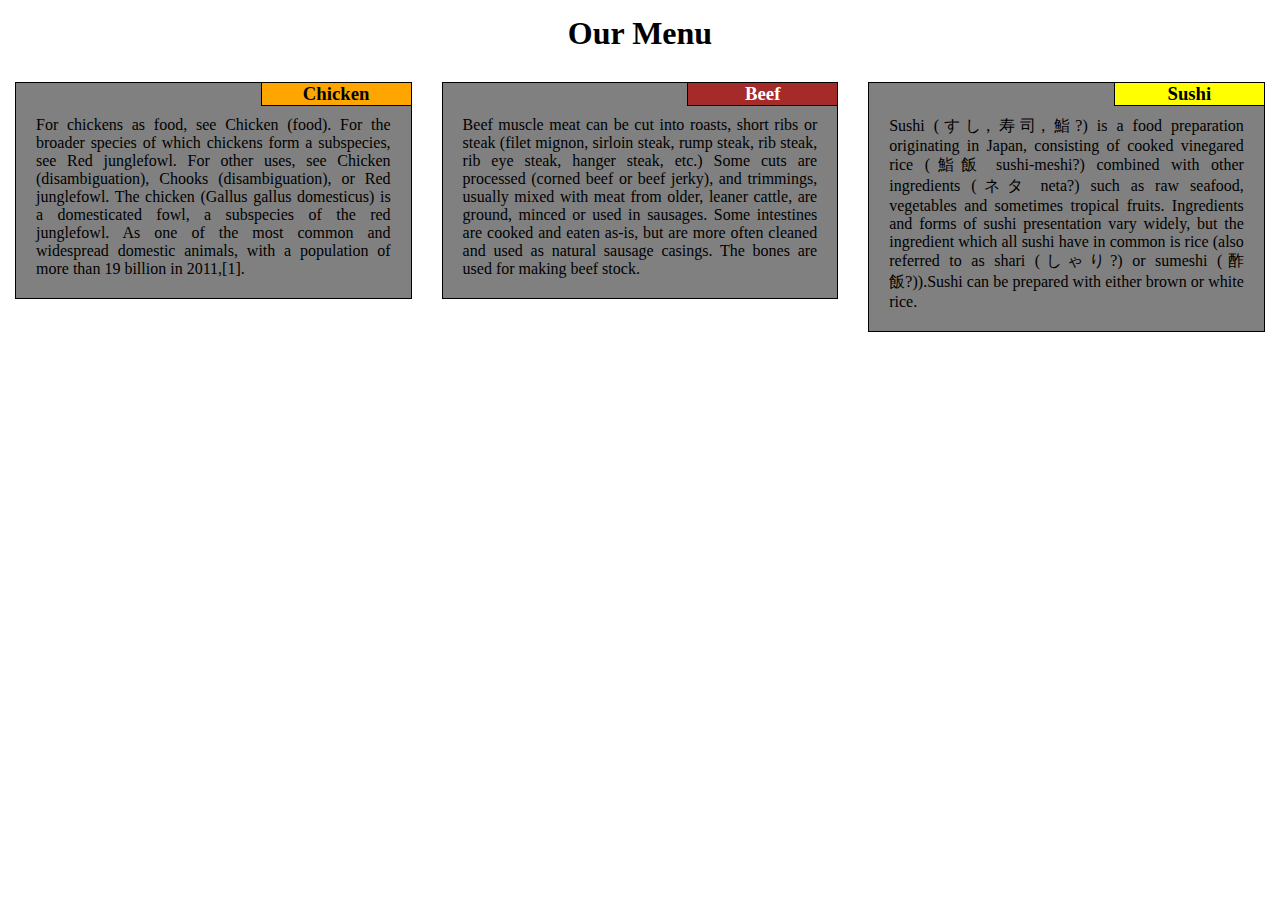
==== module2-solution/index.html @ 974adfeb "Module2 assignment" ====
<!DOCTYPE html>
<html>
<head>
<meta charset="utf-8">
	<meta http-equiv="X-UA-Compatible" content="IE=edge">
<meta name="viewport" content="width=device-width, initial-scale=1">
<link href="css/style.css" rel="stylesheet">
	<title>Module 2 solution</title>

	<!-- HTML5 shim and Respond.js for IE8 support of HTML5 elements and media queries -->
	<!--[if lt IE 9]>
		<script src="https://oss.maxcdn.com/html5shiv/3.7.2/html5shiv.min.js"></script>
		<script src="https://oss.maxcdn.com/respond/1.4.2/respond.min.js"></script>
	<![endif]-->
</head>
<body>
<h1>Our Menu</h1>
	
	<div class="col-lg-4 col-md-6 col-sm-12">
		<div class="content">
			<div class="content-header"><h3 class="chicken">Chicken</h3></div>
			<p>
			For chickens as food, see Chicken (food). For the broader species of which chickens form a subspecies, see Red junglefowl. For other uses, see Chicken (disambiguation), Chooks (disambiguation), or Red junglefowl. The chicken (Gallus gallus domesticus) is a domesticated fowl, a subspecies of the red junglefowl. As one of the most common and widespread domestic animals, with a population of more than 19 billion in 2011,[1].
			</p>
		</div>
	</div>
	
	<div class="col-lg-4 col-md-6 col-sm-12">
		<div class="content">
			<div class="content-header"><h3 class="beef">Beef</h3></div>
			<p>
				Beef muscle meat can be cut into roasts, short ribs or steak (filet mignon, sirloin steak, rump steak, rib steak, rib eye steak, hanger steak, etc.) Some cuts are processed (corned beef or beef jerky), and trimmings, usually mixed with meat from older, leaner cattle, are ground, minced or used in sausages. Some intestines are cooked and eaten as-is, but are more often cleaned and used as natural sausage casings. The bones are used for making beef stock.
			</p>
		</div>
	</div>
	
	<div class="col-lg-4 col-md-12 col-sm-12">
		<div class="content">
			<div class="content-header"><h3 class="sushi">Sushi</h3></div>
			<p>
				Sushi (すし, 寿司, 鮨?) is a food preparation originating in Japan, consisting of cooked vinegared rice (鮨飯 sushi-meshi?) combined with other ingredients (ネタ neta?) such as raw seafood, vegetables and sometimes tropical fruits. Ingredients and forms of sushi presentation vary widely, but the ingredient which all sushi have in common is rice (also referred to as shari (しゃり?) or sumeshi (酢飯?)).Sushi can be prepared with either brown or white rice. 
			</p>
		</div>
	</div>
</body>
</html>
---- module2-solution/css/style.css ----
/********** Base styles **********/
* {
	box-sizing: border-box;
	margin: 0;
	padding: 0;
}
h1 {
	margin: 15px;
	text-align: center;
	
}

p {
	margin: 20px;
	text-align: justify;
	display: block;
	clear: both;
}


.chicken { background-color: orange; }
.beef { background-color: brown; color: white;  }
.sushi { background-color: yellow; }

.content {
	background-color: grey;
	border: 1px solid black;
}

.content-header { 
	float: right;
	display: block;
	
	position: relative;
	top: 0px;
	clear: both;
	

	
	width: 150px;
	
	text-align: center;
	
	margin-bottom: 10px;
	border-left: 1px solid black;
	border-bottom: 1px solid black;
}

/********** Desktop **********/
@media (min-width: 992px) {
	.col-lg-1, .col-lg-2, .col-lg-3, .col-lg-4, .col-lg-5, .col-lg-6, .col-lg-7, .col-lg-8, .col-lg-9, .col-lg-10, .col-lg-11, .col-lg-12 {
		float: left;
		padding: 15px;
	}
	.col-lg-1 {
		width: 8.33%;
	}
	.col-lg-2 {
		width: 16.66%;
	}
	.col-lg-3 {
		width: 25%;
	}
	.col-lg-4 {
		width: 33.33%;
	}
	.col-lg-5 {
		width: 41.66%;
	}
	.col-lg-6 {
		width: 50%;
	}
	.col-lg-7 {
		width: 58.33%;
	}
	.col-lg-8 {
		width: 66.66%;
	}
	.col-lg-9 {
		width: 74.99%;
	}
	.col-lg-10 {
		width: 83.33%;
	}
	.col-lg-11 {
		width: 91.66%;
	}
	.col-lg-12 {
		width: 100%;
	}
}
/********** Tablet **********/
@media (min-width: 768px) and (max-width: 991px) {
	.col-md-1, .col-md-2, .col-md-3, .col-md-4, .col-md-5, .col-md-6, .col-md-7, .col-md-8, .col-md-9, .col-md-10, .col-md-11, .col-md-12 {
		float: left;
		padding: 15px;
	}
	.col-md-1 {
		width: 8.33%;
	}
	.col-md-2 {
		width: 16.66%;
	}
	.col-md-3 {
		width: 25%;
	}
	.col-md-4 {
		width: 34%;
	}
	.col-md-5 {
		width: 41.66%;
	}
	.col-md-6 {
		width: 50%;
	}
	.col-md-7 {
		width: 58.33%;
	}
	.col-md-8 {
		width: 66.66%;
	}
	.col-md-9 {
		width: 74.99%;
	}
	.col-md-10 {
		width: 83.33%;
	}
	.col-md-11 {
		width: 91.66%;
	}
	.col-md-12 {
		width: 100%;
	}
}

/********** Mobile **********/
@media (max-width: 767px) {
	.col-sm-1, .col-sm-2, .col-sm-3, .col-sm-4, .col-sm-5, .col-sm-6, .col-sm-7, .col-sm-8, .col-sm-9, .col-sm-10, .col-sm-11, .col-sm-12 {
		float: left;
		padding: 15px;
	}
	.col-sm-1 {
		width: 8.33%;
	}
	.col-sm-2 {
		width: 16.66%;
	}
	.col-sm-3 {
		width: 25%;
	}
	.col-sm-4 {
		width: 33%;
	}
	.col-sm-5 {
		width: 41.66%;
	}
	.col-sm-6 {
		width: 50%;
	}
	.col-sm-7 {
		width: 58.33%;
	}
	.col-sm-8 {
		width: 66.66%;
	}
	.col-sm-9 {
		width: 74.99%;
	}
	.col-sm-10 {
		width: 83.33%;
	}
	.col-sm-11 {
		width: 91.66%;
	}
	.col-sm-12 {
		width: 100%;
	}
}
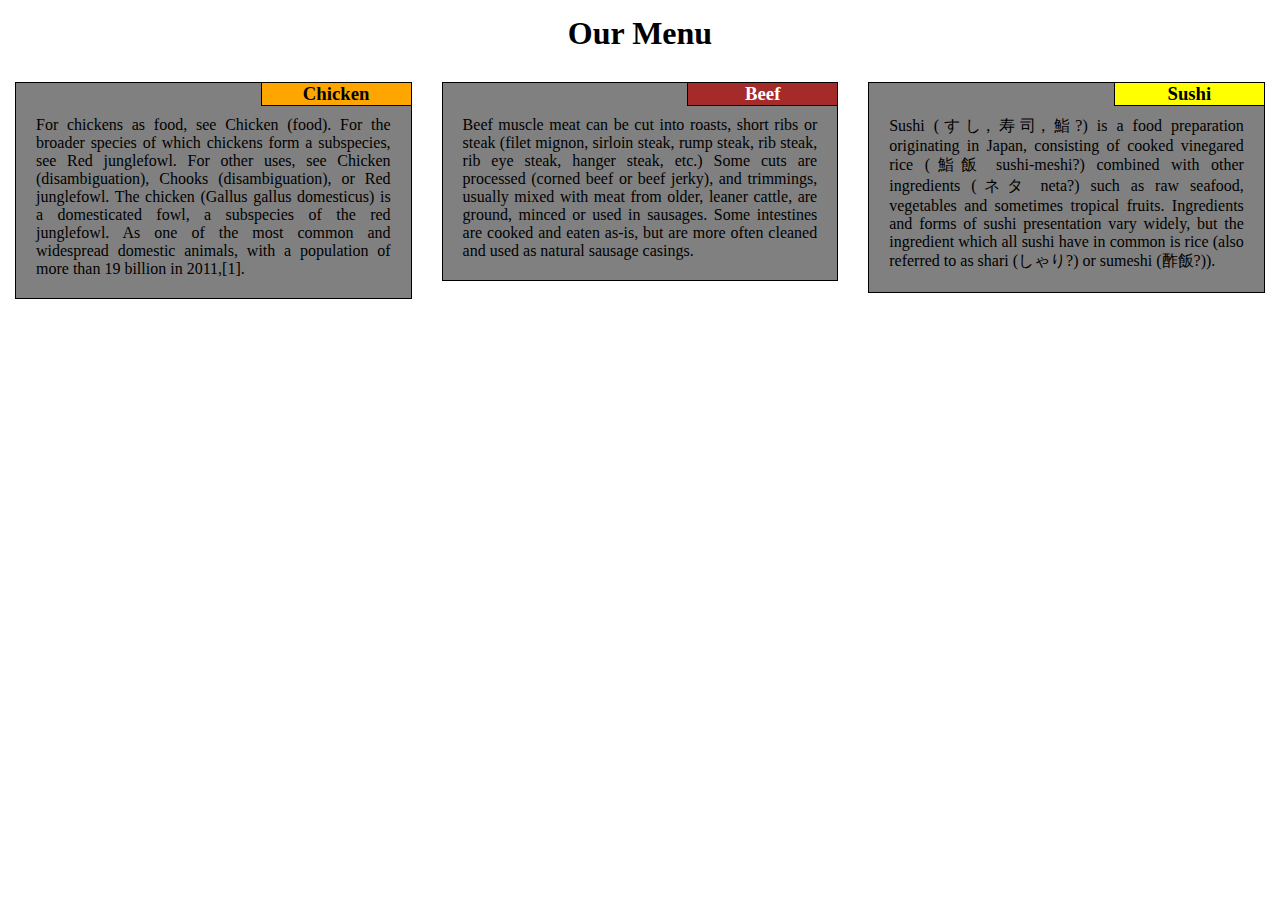
==== commit 385ad3da: "small change" ====
--- a/module2-solution/index.html
+++ b/module2-solution/index.html
@@ -29,7 +29,7 @@
 		<div class="content">
 			<div class="content-header"><h3 class="beef">Beef</h3></div>
 			<p>
-				Beef muscle meat can be cut into roasts, short ribs or steak (filet mignon, sirloin steak, rump steak, rib steak, rib eye steak, hanger steak, etc.) Some cuts are processed (corned beef or beef jerky), and trimmings, usually mixed with meat from older, leaner cattle, are ground, minced or used in sausages. Some intestines are cooked and eaten as-is, but are more often cleaned and used as natural sausage casings. The bones are used for making beef stock.
+				Beef muscle meat can be cut into roasts, short ribs or steak (filet mignon, sirloin steak, rump steak, rib steak, rib eye steak, hanger steak, etc.) Some cuts are processed (corned beef or beef jerky), and trimmings, usually mixed with meat from older, leaner cattle, are ground, minced or used in sausages. Some intestines are cooked and eaten as-is, but are more often cleaned and used as natural sausage casings. 
 			</p>
 		</div>
 	</div>
@@ -38,7 +38,7 @@
 		<div class="content">
 			<div class="content-header"><h3 class="sushi">Sushi</h3></div>
 			<p>
-				Sushi (すし, 寿司, 鮨?) is a food preparation originating in Japan, consisting of cooked vinegared rice (鮨飯 sushi-meshi?) combined with other ingredients (ネタ neta?) such as raw seafood, vegetables and sometimes tropical fruits. Ingredients and forms of sushi presentation vary widely, but the ingredient which all sushi have in common is rice (also referred to as shari (しゃり?) or sumeshi (酢飯?)).Sushi can be prepared with either brown or white rice. 
+				Sushi (すし, 寿司, 鮨?) is a food preparation originating in Japan, consisting of cooked vinegared rice (鮨飯 sushi-meshi?) combined with other ingredients (ネタ neta?) such as raw seafood, vegetables and sometimes tropical fruits. Ingredients and forms of sushi presentation vary widely, but the ingredient which all sushi have in common is rice (also referred to as shari (しゃり?) or sumeshi (酢飯?)).
 			</p>
 		</div>
 	</div>
